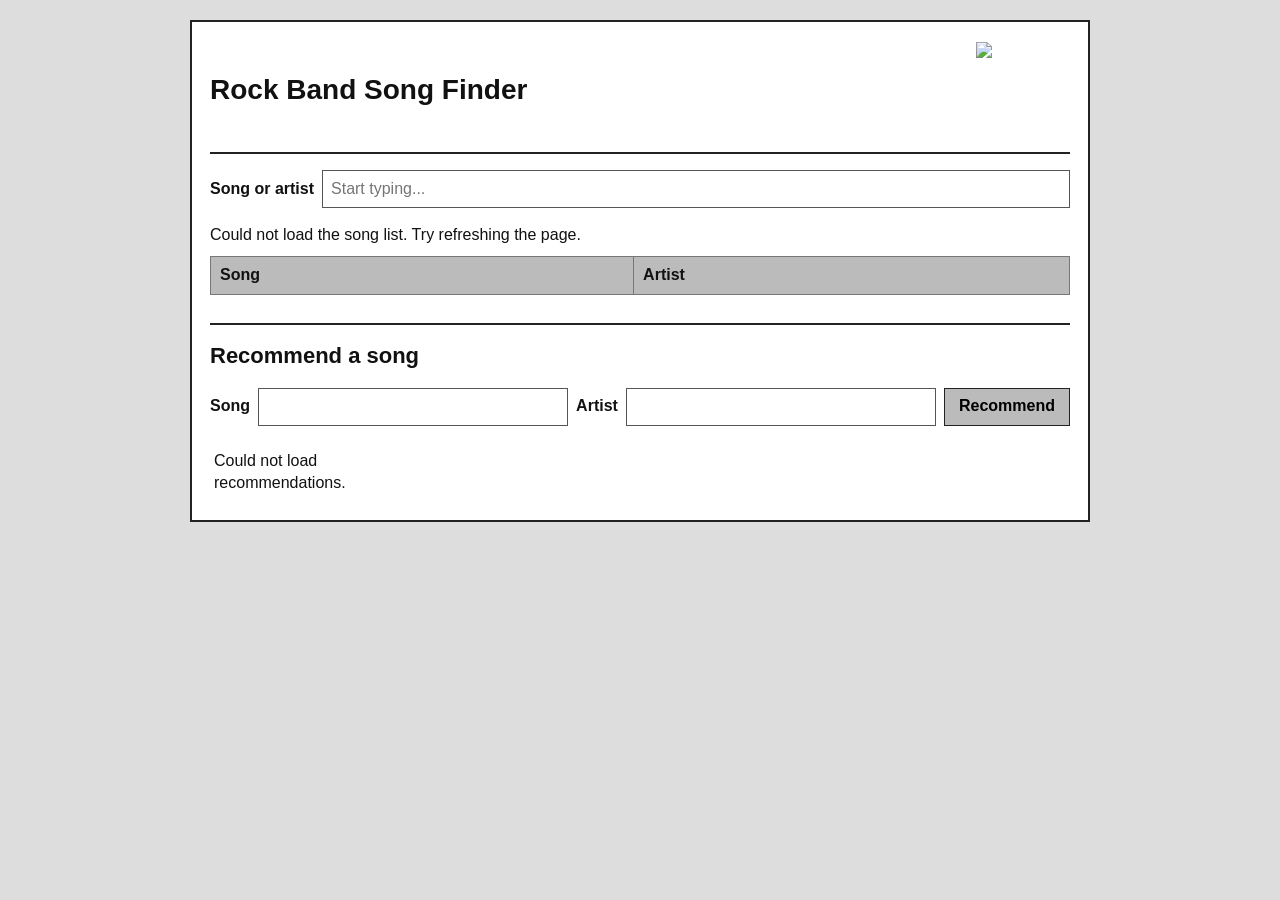
==== Rockband Live Song Explorer/rockband-song-finder.html @ 72c46d28 "Merge pull request #1 from baleinegris/main Added tuff features" ====
<!doctype html>
<html lang="en">
<head>
    <meta charset="utf-8">
    <meta name="viewport" content="width=device-width, initial-scale=1">
    <title>Rock Band Song Finder</title>
    <link rel="stylesheet" href="style.css">
    <script src="song-finder.js" defer></script>
</head>
<body>
    <main>
        <header>
            <h1>Rock Band Song Finder</h1>
            <img class="corner-logo" src="RBL.png" alt="Rock Band Live">
        </header>

        <form id="search-form" role="search">
            <label for="search">Song or artist</label>
            <input
                id="search"
                name="search"
                type="search"
                autocomplete="off"
                placeholder="Start typing..."
            >
        </form>

        <p id="status" role="status">Loading songs...</p>

        <div class="table-wrap">
            <table>
                <thead>
                    <tr>
                        <th scope="col">Song</th>
                        <th scope="col">Artist</th>
                    </tr>
                </thead>
                <tbody id="song-list"></tbody>
            </table>
        </div>

        <section class="recommendations">
            <h2>Recommend a song</h2>

            <form id="recommend-form">
                <label for="recommend-song">Song</label>
                <input id="recommend-song" name="song" type="text" maxlength="100" required>
                <label for="recommend-artist">Artist</label>
                <input id="recommend-artist" name="artist" type="text" maxlength="100" required>
                <!-- Hidden from people; bots that fill it in get ignored. -->
                <input class="trap" name="website" type="text" tabindex="-1" autocomplete="off" aria-hidden="true">
                <button type="submit">Recommend</button>
            </form>

            <p id="recommend-status" role="status"></p>

            <ul id="recommendation-list" class="post-it-board">
                <li>Loading recommendations...</li>
            </ul>
        </section>
    </main>
</body>
</html>
---- Rockband Live Song Explorer/style.css ----
/* Intentionally plain. It is a song list, not a startup. */
* {
    box-sizing: border-box;
}

body {
    margin: 0;
    padding: 20px;
    color: #111;
    background: #ddd;
    font: 16px/1.4 Arial, sans-serif;
}

main {
    max-width: 900px;
    margin: 0 auto;
    padding: 18px;
    background: #fff;
    border: 2px solid #222;
}

header {
    display: flex;
    align-items: center;
    justify-content: space-between;
    gap: 16px;
    border-bottom: 2px solid #222;
}

h1 {
    margin: 0 0 12px;
    font-size: 28px;
}

.corner-logo {
    margin-bottom: 12px;
    padding: 2px 6px;
    color: #fff;
    font-weight: bold;
    width: 100px;
    height: 100px;
}

form {
    display: flex;
    flex-wrap: wrap;
    align-items: center;
    gap: 8px;
    margin: 16px 0;
}

label {
    font-weight: bold;
}

input,
select {
    min-height: 38px;
    padding: 6px 8px;
    border: 1px solid #555;
    border-radius: 0;
    background: #fff;
    font: inherit;
}

input {
    flex: 1 1 280px;
}

select {
    margin-right: 4px;
}

#status {
    margin: 10px 0;
}

.table-wrap {
    overflow-x: auto;
}

table {
    width: 100%;
    border-collapse: collapse;
}

th,
td {
    padding: 7px 9px;
    border: 1px solid #777;
    text-align: left;
    vertical-align: top;
}

th {
    background: #bbb;
}

tbody tr:nth-child(even) {
    background: #eee;
}

.recommendations {
    margin-top: 28px;
    padding-top: 4px;
    border-top: 2px solid #222;
}

h2 {
    margin: 12px 0 0;
    font-size: 22px;
}

button {
    min-height: 38px;
    padding: 6px 14px;
    border: 1px solid #222;
    background: #bbb;
    font: inherit;
    font-weight: bold;
    cursor: pointer;
}

button:disabled {
    cursor: wait;
    opacity: 0.6;
}

.trap {
    position: absolute;
    left: -9999px;
}

.post-it-board {
    display: grid;
    grid-template-columns: repeat(auto-fill, minmax(160px, 1fr));
    gap: 18px;
    margin: 16px 0 0;
    padding: 8px 4px;
    list-style: none;
}

.post-it {
    display: flex;
    flex-direction: column;
    gap: 6px;
    min-height: 130px;
    padding: 16px 14px;
    background: #fff475;
    box-shadow: 2px 4px 6px rgba(0, 0, 0, 0.25);
    transform: rotate(-2deg);
    overflow-wrap: anywhere;
}

.post-it:nth-child(3n + 2) {
    background: #ffd1dc;
    transform: rotate(1.5deg);
}

.post-it:nth-child(3n) {
    background: #c8f2c2;
    transform: rotate(-0.5deg);
}

.post-it strong {
    font-size: 18px;
}

@media (max-width: 560px) {
    body {
        padding: 8px;
    }

    main {
        padding: 12px;
    }

    h1 {
        font-size: 23px;
    }

    form {
        align-items: stretch;
    }

    form label,
    input,
    select {
        width: 100%;
    }
}
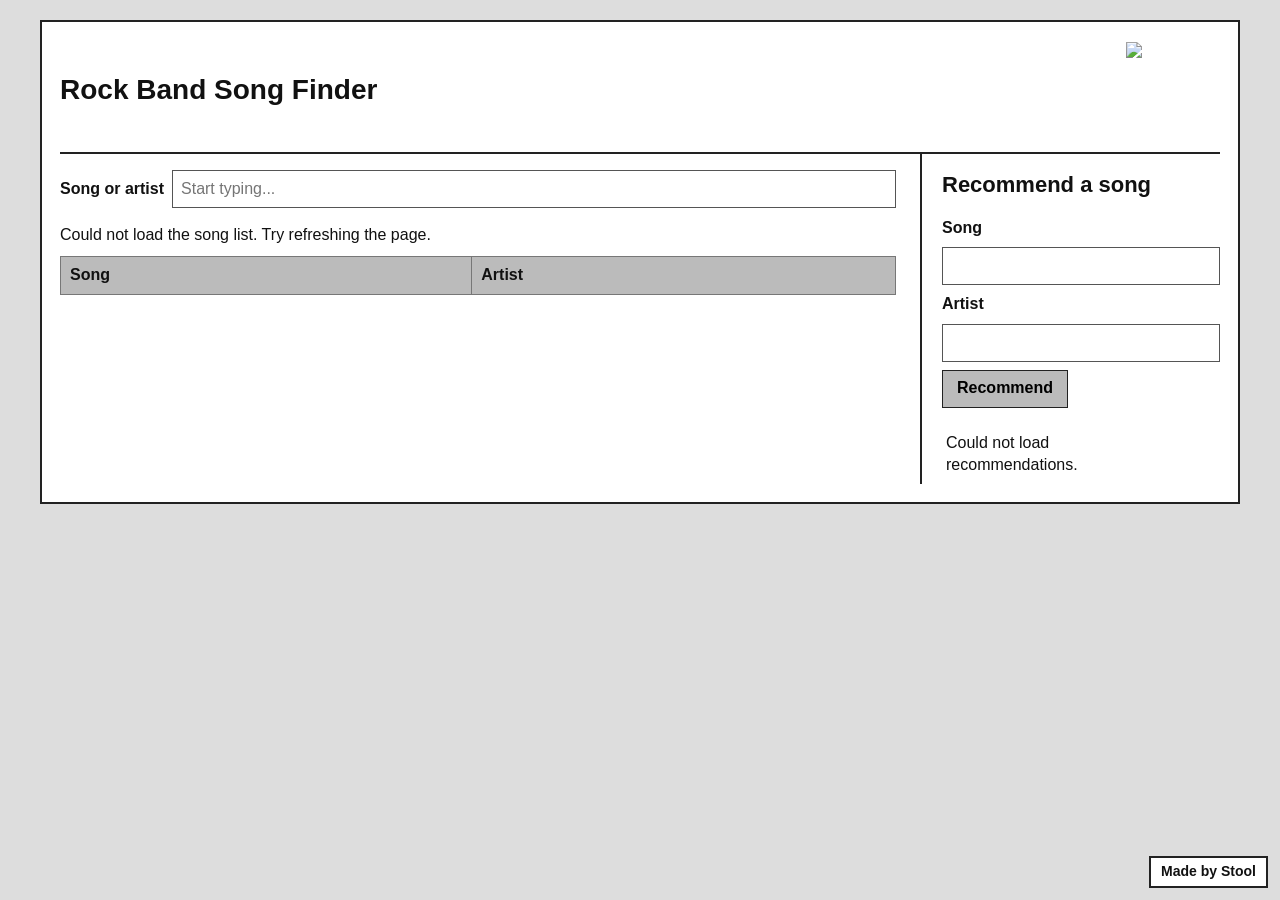
==== commit e5ceef10: "Merge pull request #2 from baleinegris/main added contribution and moved recommendation box" ====
--- a/Rockband Live Song Explorer/rockband-song-finder.html
+++ b/Rockband Live Song Explorer/rockband-song-finder.html
@@ -14,50 +14,56 @@
             <img class="corner-logo" src="RBL.png" alt="Rock Band Live">
         </header>
 
-        <form id="search-form" role="search">
-            <label for="search">Song or artist</label>
-            <input
-                id="search"
-                name="search"
-                type="search"
-                autocomplete="off"
-                placeholder="Start typing..."
-            >
-        </form>
+        <div class="layout">
+            <div class="finder">
+                <form id="search-form" role="search">
+                    <label for="search">Song or artist</label>
+                    <input
+                        id="search"
+                        name="search"
+                        type="search"
+                        autocomplete="off"
+                        placeholder="Start typing..."
+                    >
+                </form>
 
-        <p id="status" role="status">Loading songs...</p>
+                <p id="status" role="status">Loading songs...</p>
 
-        <div class="table-wrap">
-            <table>
-                <thead>
-                    <tr>
-                        <th scope="col">Song</th>
-                        <th scope="col">Artist</th>
-                    </tr>
-                </thead>
-                <tbody id="song-list"></tbody>
-            </table>
+                <div class="table-wrap">
+                    <table>
+                        <thead>
+                            <tr>
+                                <th scope="col">Song</th>
+                                <th scope="col">Artist</th>
+                            </tr>
+                        </thead>
+                        <tbody id="song-list"></tbody>
+                    </table>
+                </div>
+            </div>
+
+            <section class="recommendations">
+                <h2>Recommend a song</h2>
+
+                <form id="recommend-form">
+                    <label for="recommend-song">Song</label>
+                    <input id="recommend-song" name="song" type="text" maxlength="100" required>
+                    <label for="recommend-artist">Artist</label>
+                    <input id="recommend-artist" name="artist" type="text" maxlength="100" required>
+                    <!-- Hidden from people; bots that fill it in get ignored. -->
+                    <input class="trap" name="website" type="text" tabindex="-1" autocomplete="off" aria-hidden="true">
+                    <button type="submit">Recommend</button>
+                </form>
+
+                <p id="recommend-status" role="status"></p>
+
+                <ul id="recommendation-list" class="post-it-board">
+                    <li>Loading recommendations...</li>
+                </ul>
+            </section>
         </div>
+    </main>
 
-        <section class="recommendations">
-            <h2>Recommend a song</h2>
-
-            <form id="recommend-form">
-                <label for="recommend-song">Song</label>
-                <input id="recommend-song" name="song" type="text" maxlength="100" required>
-                <label for="recommend-artist">Artist</label>
-                <input id="recommend-artist" name="artist" type="text" maxlength="100" required>
-                <!-- Hidden from people; bots that fill it in get ignored. -->
-                <input class="trap" name="website" type="text" tabindex="-1" autocomplete="off" aria-hidden="true">
-                <button type="submit">Recommend</button>
-            </form>
-
-            <p id="recommend-status" role="status"></p>
-
-            <ul id="recommendation-list" class="post-it-board">
-                <li>Loading recommendations...</li>
-            </ul>
-        </section>
-    </main>
+    <p class="credit">Made by Stool</p>
 </body>
 </html>
--- a/Rockband Live Song Explorer/style.css
+++ b/Rockband Live Song Explorer/style.css
@@ -12,7 +12,7 @@
 }
 
 main {
-    max-width: 900px;
+    max-width: 1200px;
     margin: 0 auto;
     padding: 18px;
     background: #fff;
@@ -100,14 +100,20 @@
     background: #eee;
 }
 
+.layout {
+    display: grid;
+    grid-template-columns: minmax(0, 1fr) 300px;
+    gap: 24px;
+    align-items: start;
+}
+
 .recommendations {
-    margin-top: 28px;
-    padding-top: 4px;
-    border-top: 2px solid #222;
+    padding-left: 20px;
+    border-left: 2px solid #222;
 }
 
 h2 {
-    margin: 12px 0 0;
+    margin: 16px 0 0;
     font-size: 22px;
 }
 
@@ -133,7 +139,7 @@
 
 .post-it-board {
     display: grid;
-    grid-template-columns: repeat(auto-fill, minmax(160px, 1fr));
+    grid-template-columns: repeat(auto-fill, minmax(120px, 1fr));
     gap: 18px;
     margin: 16px 0 0;
     padding: 8px 4px;
@@ -144,8 +150,8 @@
     display: flex;
     flex-direction: column;
     gap: 6px;
-    min-height: 130px;
-    padding: 16px 14px;
+    min-height: 110px;
+    padding: 14px 12px;
     background: #fff475;
     box-shadow: 2px 4px 6px rgba(0, 0, 0, 0.25);
     transform: rotate(-2deg);
@@ -166,6 +172,31 @@
     font-size: 18px;
 }
 
+.credit {
+    position: fixed;
+    right: 12px;
+    bottom: 12px;
+    margin: 0;
+    padding: 4px 10px;
+    border: 2px solid #222;
+    background: #fff;
+    font-size: 14px;
+    font-weight: bold;
+}
+
+@media (max-width: 800px) {
+    .layout {
+        grid-template-columns: 1fr;
+    }
+
+    .recommendations {
+        margin-top: 12px;
+        padding-left: 0;
+        border-left: 0;
+        border-top: 2px solid #222;
+    }
+}
+
 @media (max-width: 560px) {
     body {
         padding: 8px;
